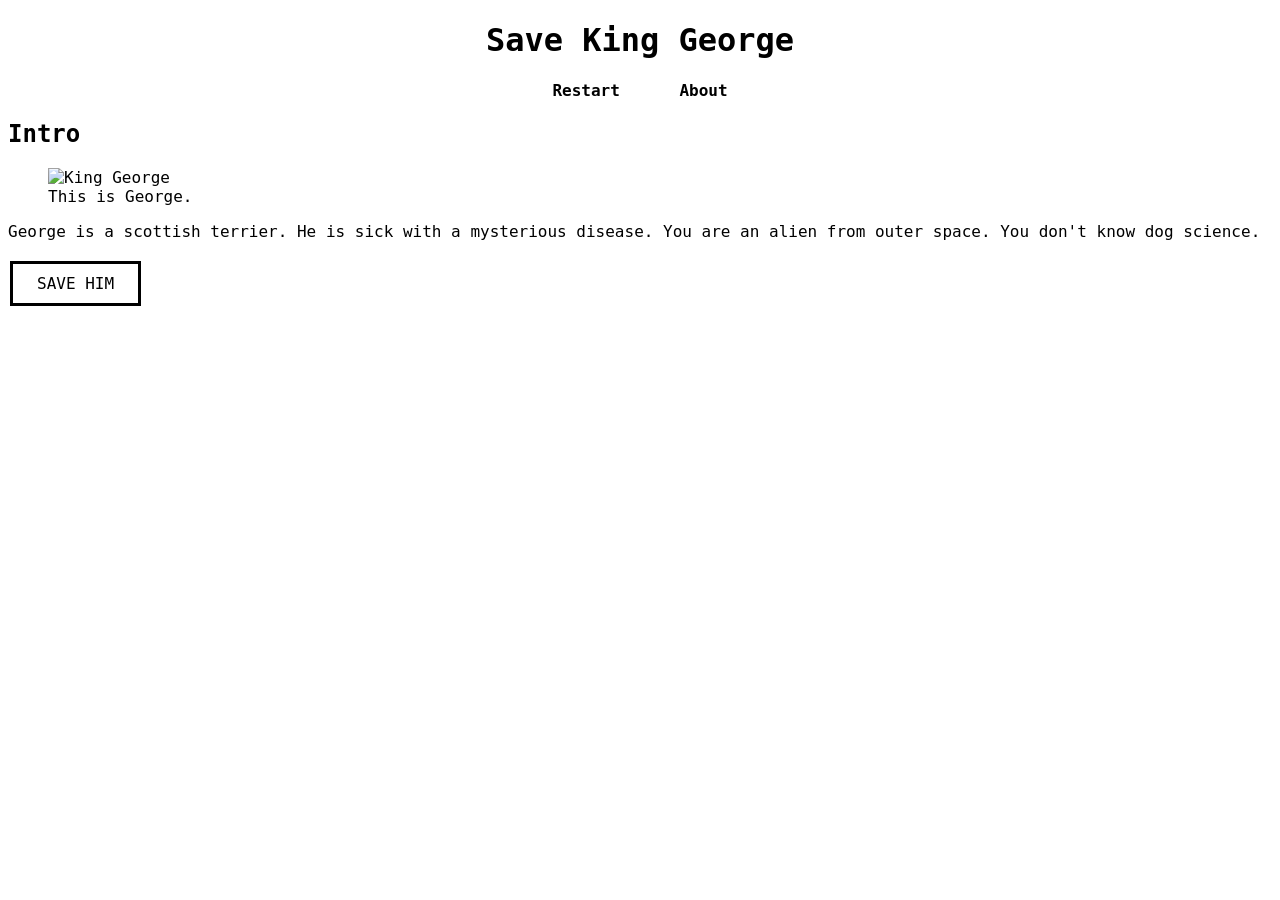
==== choiceGame-EASY/index.html @ 35d20817 "THANK YOU LOGAN" ====
<!DOCTYPE html>
<html lang="en">
<head>
    <meta charset="UTF-8">
    <meta name="viewport" content="width=device-width, initial-scale=1.0">
    <title>Save King George</title>
    <link rel="stylesheet" href="style.css">
</head>
<body>
    <script>
        let score = 0;

        // is it a good or bad choice?
        function posChoice(points) {
            score += points;
        }
        function negChoice(points) {
            score -= points;
        }

        // go to a scene by id=""
        function goToScene(sceneIdThatIEntered) {
                              // get thing where class="story"
            const allMyScenes = document.querySelectorAll('.story');
            allMyScenes.forEach(sceneOfWhichIHaveMade => {
                // hide all stories to start
                sceneOfWhichIHaveMade.classList.remove('active');
            });

            const sceneIwant2Go2 = document.getElementById(sceneIdThatIEntered);
            // if sceneIwant2Go2 exists
            if (sceneIwant2Go2) {
                // let it appear!
                sceneIwant2Go2.classList.add('active');
            }
        }

        // use the number (score) to direct da people
        function goToEnding() {
            if (score >= 1) {
                goToScene('goodEnding');
            }  
            else if (score === 0) {
                goToScene('neutralEnding');
            }
            else {
                goToScene('badEnding');
            }
        }

        // when the page loads, go to the intro scene
        document.addEventListener('DOMContentLoaded', () => {
            goToScene('intro');
        });
    </script>

    <!-- HEADER AND NAV -->
    <!-- HEADER AND NAV -->
    <header>
        <h1>Save King George</h1>
    </header>
    <nav>
        <ul>
            <li><a href="index.html">Restart</a></li>
            <li><a href="about.html">About</a></li>
        </ul>
    </nav>
    <!-- HEADER AND NAV -->
    <!-- HEADER AND NAV -->


    <!-- CONTAINER I MADE UNDER HEADER AND NAV -->
         <!-- CONTAINER UNDER HEADER AND NAV -->
    <!-- CONTAINER UNDER HEADER AND NAV -->
    <main>
        <!-- MY INTRO -->
        <section id="intro" class="story active">
            <h2>Intro</h2>
            <figure>
                <img src="king_george.jpg" alt="King George" width="300">
                <figcaption>This is George.</figcaption>
            </figure>
            <p>George is a scottish terrier. He is sick with a mysterious disease. You are an alien from outer space. You don't know dog science.</p>
            <button onclick="goToScene('examine'); ">SAVE HIM</button>
        </section>


        <!-- MY STORY THINGIES -->
        <section id="examine" class="story">
            <h2>Examine</h2>
            <figure>
                <img src="king_george.jpg" alt="King George" width="300">
                <figcaption>...</figcaption>
            </figure>
            <p>How would you like to begin doctor?</p>
            <button onclick="goToScene('diagnose'); alert('Dog Barks at you.')">Ask dog what is wrong</button>
            <button onclick="goToScene('diagnose'); negChoice(1); alert('Dog has radiation poisoning')">Scan dog in xray machine</button>
            <button onclick="goToScene('diagnose'); posChoice(1); alert('Dog has lumps and bumps on his tumps')">Roll dog over and look for imperfections</button>
        </section>
        <section id="diagnose" class="story">
            <h2>Diagnose</h2>
            <figure>
                <img src="king_george.jpg" alt="King George" width="300">
                <figcaption>...</figcaption>
            </figure>
            <p>What is wrong with dog?</p>
            <button onclick="goToScene('treatment'); posChoice(1)">Not talking disorder</button>
            <button onclick="goToScene('treatment'); negChoice(1)">Radiation Poisoning</button>
            <button onclick="goToScene('treatment');">Rash</button>
        </section>
        <section id="treatment" class="story">
            <h2>Treatment</h2>
            <figure>
                <img src="king_george.jpg" alt="King George" width="300">
                <figcaption>...</figcaption>
            </figure>
            <p>How do you treat dog?</p>
            <button onclick="goToEnding(); posChoice(1)">Teach dog human language</button>
            <button onclick="goToEnding(); negChoice(1)">Equip cyborg components on dog</button>
            <button onclick="goToEnding();">Prescribe outer space goo for skincare</button>
        </section>



        <!-- MY ENDINGS -->
        <section id="goodEnding" class="story">
            <h2>Good Ending</h2>
            <figure>
                <img src="king_george.jpg" alt="King George" width="300">
                <figcaption>...</figcaption>
            </figure>
            <p>You fixed him! Owner Eloise is very happy.</p>
            <button onclick="goToScene('intro'); score = 0;">Play Again</button>
        </section>
        <section id="neutralEnding" class="story">
            <h2>Neutral Ending</h2>
            <figure>
                <img src="king_george.jpg" alt="King George" width="300">
                <figcaption>...</figcaption>
            </figure>
            <p>Dog ran away</p>
            <button onclick="goToScene('intro'); score = 0;">Play Again</button>
        </section>
        <section id="badEnding" class="story">
            <h2>Bad Ending</h2>
            <figure>
                <img src="king_george.jpg" alt="King George" width="300">
                <figcaption>...</figcaption>
            </figure>
            <p>Dog Kills You</p>
            <button onclick="goToScene('intro'); score = 0;">Play Again</button>
        </section>
    </main>




    <!-- END OF BODY (website) -->
</body>
</html>
---- choiceGame-EASY/style.css ----
@font-face {
    font-family: 'bot';
    src: url(fonts/bot.ttf);
}

@font-face {
    font-family: 'typewriter';
    src: url(fonts/king.ttf);
}

body {
    font-family: 'typewriter', monospace;
}

header {
    text-align: center;
}

nav {
    text-align: center;
    margin-top: 10px;
    margin-bottom: 10px;
    display: flex;
    justify-content: space-evenly;
}

nav a {
    text-decoration: none;
    color: black;
    font-weight: bold;
    margin: 0 15px;
}

a:hover {
    font-family: 'bot', monospace;
}

button {
    font-family: 'typewriter', monospace;
    background-color: #ffffff;
    border: solid;
    color: rgb(0, 0, 0);
    padding: 10px 24px;
    text-align: center;
    text-decoration: none;
    display: inline-block;
    font-size: 16px;
    margin: 4px 2px;
    cursor: pointer;
}

button:hover {
    font-family: 'bot', monospace;
}

nav ul {
    list-style-type: none;
    padding: 0;
    margin: 0;
}

nav li {
    display: inline;
    margin: 0 10px;
}

.story {
    /* IS NOT DISPLAYED */
    display: none;
}

.story.active {
    /* IS DISPLAYED */
    display: block;
}
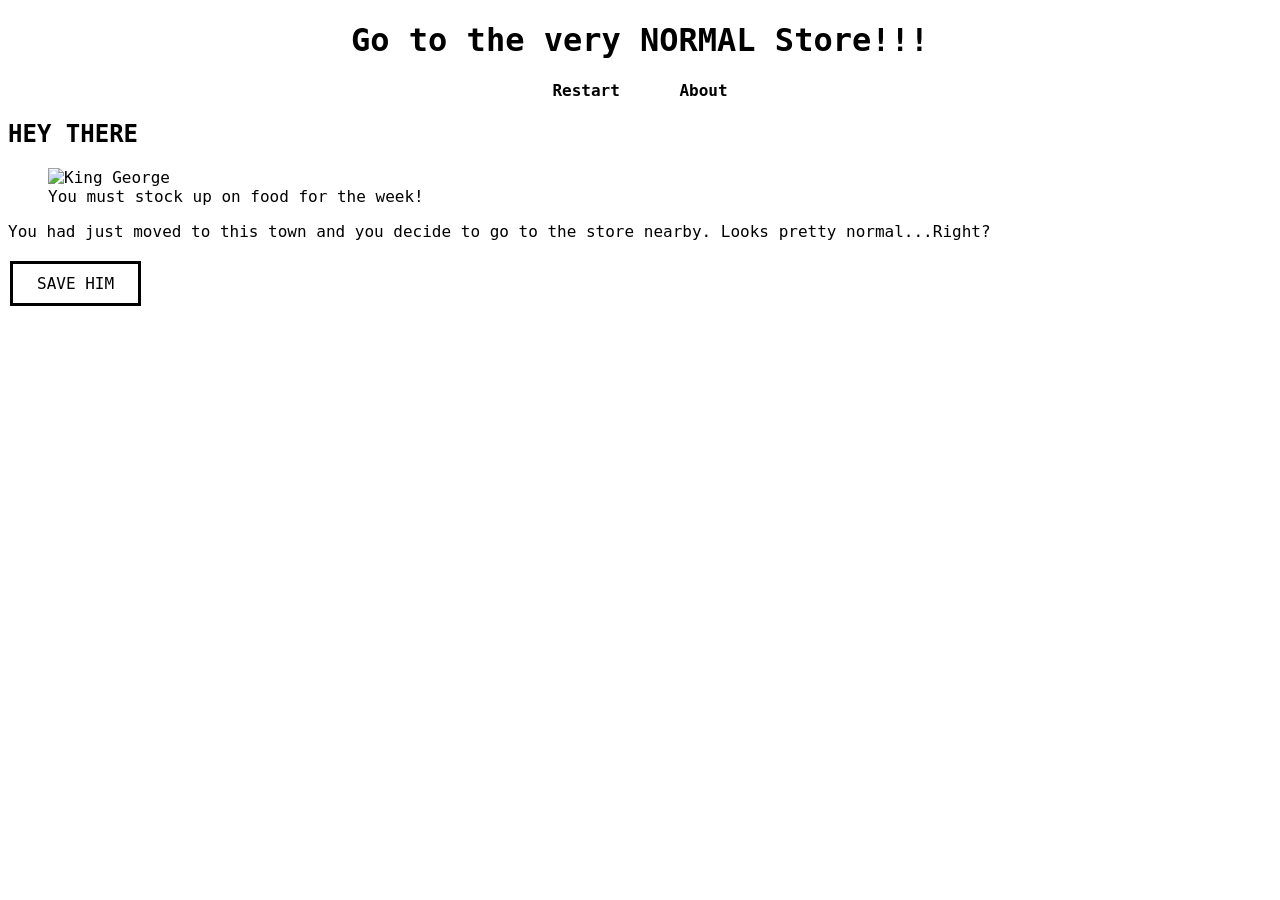
==== commit 7afdac49: "NOW" ====
--- a/choiceGame-EASY/index.html
+++ b/choiceGame-EASY/index.html
@@ -3,7 +3,7 @@
 <head>
     <meta charset="UTF-8">
     <meta name="viewport" content="width=device-width, initial-scale=1.0">
-    <title>Save King George</title>
+    <title>Go to the very NORMAL store!!</title>
     <link rel="stylesheet" href="style.css">
 </head>
 <body>
@@ -57,7 +57,7 @@
     <!-- HEADER AND NAV -->
     <!-- HEADER AND NAV -->
     <header>
-        <h1>Save King George</h1>
+        <h1>Go to the very NORMAL Store!!!</h1>
     </header>
     <nav>
         <ul>
@@ -75,49 +75,51 @@
     <main>
         <!-- MY INTRO -->
         <section id="intro" class="story active">
-            <h2>Intro</h2>
+            <h2>HEY THERE</h2>
             <figure>
                 <img src="king_george.jpg" alt="King George" width="300">
-                <figcaption>This is George.</figcaption>
+                <figcaption>You must stock up on food for the week!</figcaption>
             </figure>
-            <p>George is a scottish terrier. He is sick with a mysterious disease. You are an alien from outer space. You don't know dog science.</p>
+            <p>You had just moved to this town and you decide to go to the store nearby. Looks pretty normal...Right?</p>
             <button onclick="goToScene('examine'); ">SAVE HIM</button>
         </section>
 
 
         <!-- MY STORY THINGIES -->
         <section id="examine" class="story">
-            <h2>Examine</h2>
+            <h2>The Store</h2>
             <figure>
                 <img src="king_george.jpg" alt="King George" width="300">
                 <figcaption>...</figcaption>
             </figure>
-            <p>How would you like to begin doctor?</p>
-            <button onclick="goToScene('diagnose'); alert('Dog Barks at you.')">Ask dog what is wrong</button>
-            <button onclick="goToScene('diagnose'); negChoice(1); alert('Dog has radiation poisoning')">Scan dog in xray machine</button>
-            <button onclick="goToScene('diagnose'); posChoice(1); alert('Dog has lumps and bumps on his tumps')">Roll dog over and look for imperfections</button>
+            <p>You go to the dairy section in search for lactose, what do you choose?</p>
+            <button onclick="goToScene('diagnose'); alert('You hear a sickening screech from the Milk Isle')">Cheese</button>
+            <button onclick="goToScene('diagnose'); negChoice(1); alert('The Milk OPENS its mouth')">Milk</button>
+            <button onclick="goToScene('diagnose'); posChoice(1); alert('Dog has lumps and bumps on his tumps')">Yogurt</button>
         </section>
         <section id="diagnose" class="story">
-            <h2>Diagnose</h2>
+            <h2>Uh oh...</h2>
             <figure>
                 <img src="king_george.jpg" alt="King George" width="300">
                 <figcaption>...</figcaption>
             </figure>
-            <p>What is wrong with dog?</p>
-            <button onclick="goToScene('treatment'); posChoice(1)">Not talking disorder</button>
-            <button onclick="goToScene('treatment'); negChoice(1)">Radiation Poisoning</button>
-            <button onclick="goToScene('treatment');">Rash</button>
+            <p>The milk starts screaming, WHAT IS WRONG WITH THIS MILK?!</p>
+            <button onclick="goToScene('treatment'); posChoice(1)">Ask it what's wrong?</button>
+            <button onclick="goToScene('treatment'); negChoice(1)">DROP KICK IT</button>
+            <button onclick="goToScene('treatment');">Tell the milk you meant no harm.</button>
         </section>
         <section id="treatment" class="story">
-            <h2>Treatment</h2>
+            <h2>The milk glares at you...</h2>
             <figure>
                 <img src="king_george.jpg" alt="King George" width="300">
                 <figcaption>...</figcaption>
             </figure>
-            <p>How do you treat dog?</p>
-            <button onclick="goToEnding(); posChoice(1)">Teach dog human language</button>
-            <button onclick="goToEnding(); negChoice(1)">Equip cyborg components on dog</button>
-            <button onclick="goToEnding();">Prescribe outer space goo for skincare</button>
+            <p>"HOW DARE YOU!!!" THE MILK SCREAMS!!!</p>
+            <button onclick="goToEnding(); posChoice(1)">I'M SO SORRY MILK I WILL NEVER EAT DAIRY AGAIN!!
+            
+            </button>
+            <button onclick="goToEnding(); negChoice(1)">What did I even do?</button>
+            <button onclick="goToEnding();">...</button>
         </section>
 
 
@@ -129,7 +131,7 @@
                 <img src="king_george.jpg" alt="King George" width="300">
                 <figcaption>...</figcaption>
             </figure>
-            <p>You fixed him! Owner Eloise is very happy.</p>
+            <p>The milk likes you, and invites you to their BBQ next Saturday!</p>
             <button onclick="goToScene('intro'); score = 0;">Play Again</button>
         </section>
         <section id="neutralEnding" class="story">
@@ -138,7 +140,7 @@
                 <img src="king_george.jpg" alt="King George" width="300">
                 <figcaption>...</figcaption>
             </figure>
-            <p>Dog ran away</p>
+            <p>The milk spares you, but you never come back to the store ever again.</p>
             <button onclick="goToScene('intro'); score = 0;">Play Again</button>
         </section>
         <section id="badEnding" class="story">
@@ -147,7 +149,7 @@
                 <img src="king_george.jpg" alt="King George" width="300">
                 <figcaption>...</figcaption>
             </figure>
-            <p>Dog Kills You</p>
+            <p>The milk SPOILS YOU!!!</p>
             <button onclick="goToScene('intro'); score = 0;">Play Again</button>
         </section>
     </main>
